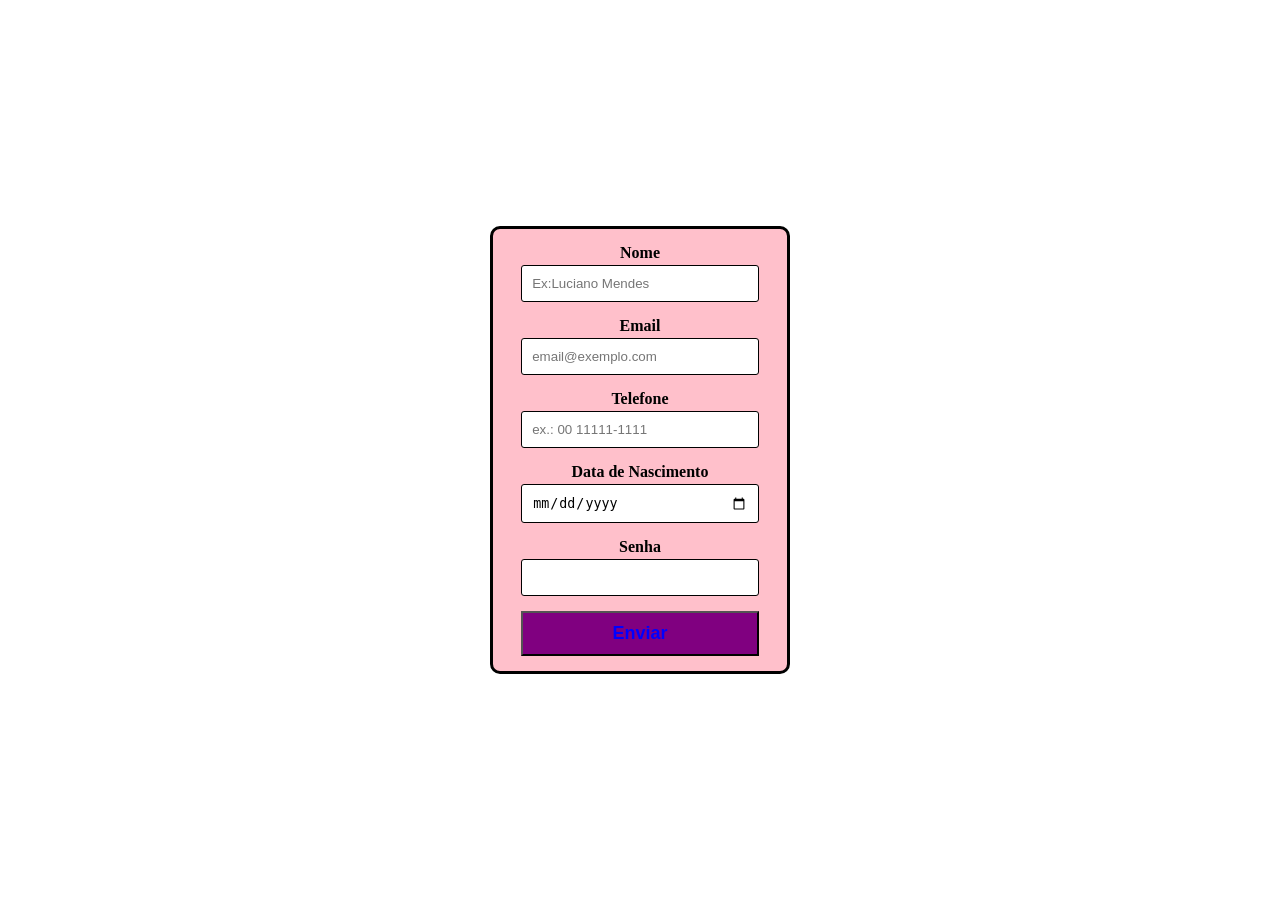
==== index.html @ cad4b4e9 "iniciando projetos" ====
<!DOCTYPE html>
<html>

<head>
  <title>Aula de Formulário</title>
  <link rel="stylesheet" href="style/index.css">
</head>

<body>
  <form>
    <label for="nome">Nome</label>
    <input type="text" id="nome" name="nome" required placeholder="Ex:Luciano Mendes" />

    <label for="email">Email</label>
    <input for="text" id="email" email="email" required placeholder="email@exemplo.com">

    <label for="telefone">Telefone</label>
    <input type="tel" name="telefone" id="telefone" required placeholder="ex.: 00 11111-1111">

    <label for="nascimento">Data de Nascimento</label>
    <input type="date" name="nascimento" id="nascimento" required>

    <label for="senha">Senha</label>
    <input type="password" name="senha" id="senha" required>

    <button type="submit" style="width: 90%; padding: 10px; cursor: pointer;">Enviar</button>
  </form>
</body>

</html>
---- style/index.css ----
/*reset*/
      * {
    box-sizing: border-box;
    margin: 0;
    padding: 0;
    }
      /*Body*/
      body{
        display: flex;
        justify-content: center;
        height: 100vh;
        align-items: center;
      }

      /*Formulário e componentes*/
       form{
         background-color:pink;
         width:300px ;
         margin: 15px;
         padding:15px ;
         border:3px solid black;
         border-radius:10px ;
         text-align: center;
       }  
        label {
         display:block;
         margin-bottom:3px ;
         color:black;
         font-weight:bold
       }
        input {
          width:90% ;
        padding:10px ;
        margin-bottom:15px;
        border: 1px solid black;
        border-radius: 3px;

       }
       button{
        background-color: purple;
        color: blue;
        font-weight: bold;
        font-size: 18px;
       }
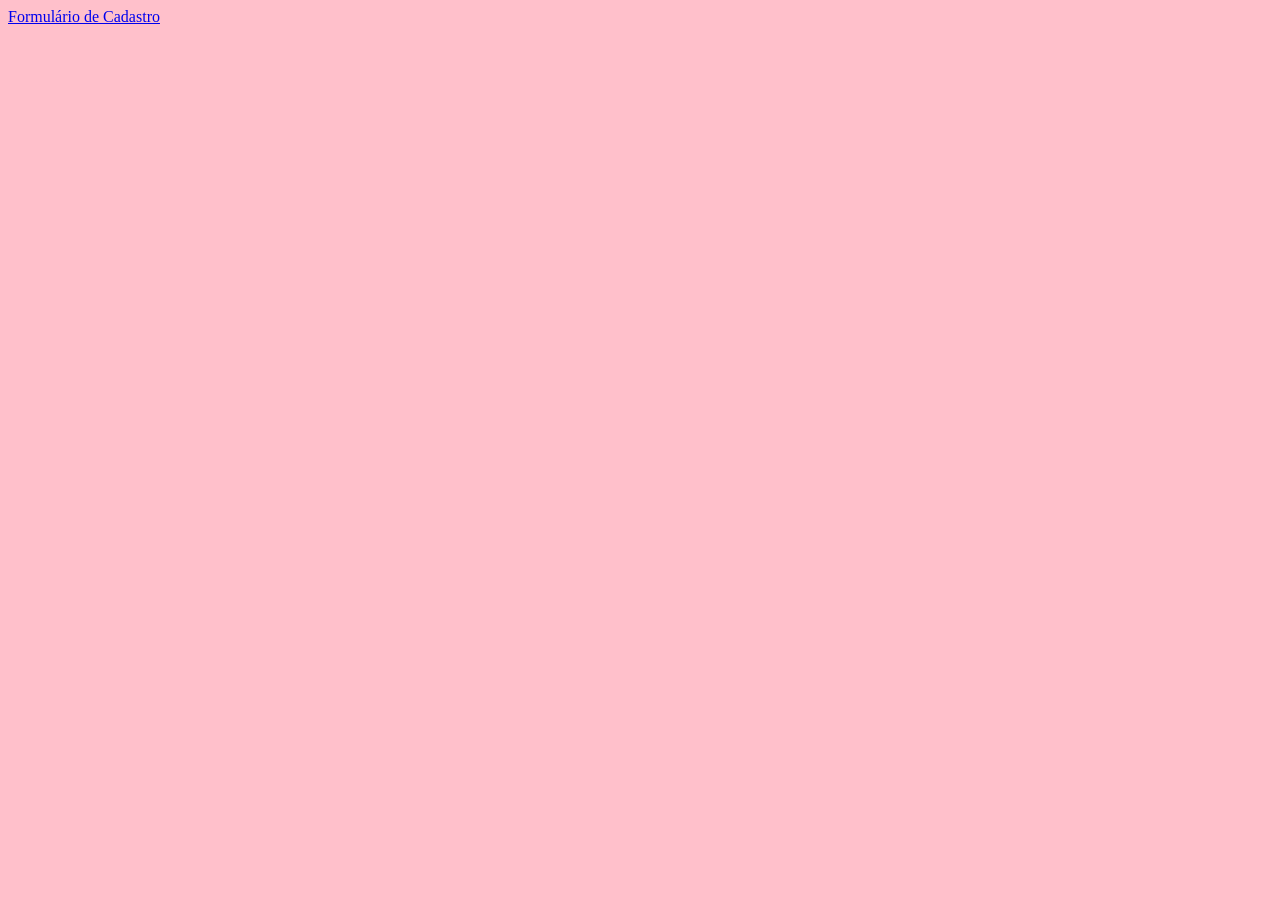
==== commit 924acd9f: "organizando nosso projeto" ====
--- a/index.html
+++ b/index.html
@@ -1,30 +1,21 @@
 <!DOCTYPE html>
-<html>
+<html lang="en">
 
 <head>
-  <title>Aula de Formulário</title>
+  <meta charset="UTF-8">
+  <meta name="viewport" content="width=device-width, initial-scale=1.0">
+  <title>Página Inicial</title>
   <link rel="stylesheet" href="style/index.css">
 </head>
 
 <body>
-  <form>
-    <label for="nome">Nome</label>
-    <input type="text" id="nome" name="nome" required placeholder="Ex:Luciano Mendes" />
-
-    <label for="email">Email</label>
-    <input for="text" id="email" email="email" required placeholder="email@exemplo.com">
-
-    <label for="telefone">Telefone</label>
-    <input type="tel" name="telefone" id="telefone" required placeholder="ex.: 00 11111-1111">
-
-    <label for="nascimento">Data de Nascimento</label>
-    <input type="date" name="nascimento" id="nascimento" required>
-
-    <label for="senha">Senha</label>
-    <input type="password" name="senha" id="senha" required>
-
-    <button type="submit" style="width: 90%; padding: 10px; cursor: pointer;">Enviar</button>
-  </form>
+  <header>
+    <nav>
+      <a href="/html/formulario.html">Formulário de Cadastro</a>
+      <a href=""></a>
+      <a href=""></a>
+    </nav>
+  </header>
 </body>
 
 </html>
--- a/style/index.css
+++ b/style/index.css
@@ -1,44 +1,3 @@
-/*reset*/
-      * {
-    box-sizing: border-box;
-    margin: 0;
-    padding: 0;
-    }
-      /*Body*/
-      body{
-        display: flex;
-        justify-content: center;
-        height: 100vh;
-        align-items: center;
-      }
-
-      /*Formulário e componentes*/
-       form{
-         background-color:pink;
-         width:300px ;
-         margin: 15px;
-         padding:15px ;
-         border:3px solid black;
-         border-radius:10px ;
-         text-align: center;
-       }  
-        label {
-         display:block;
-         margin-bottom:3px ;
-         color:black;
-         font-weight:bold
-       }
-        input {
-          width:90% ;
-        padding:10px ;
-        margin-bottom:15px;
-        border: 1px solid black;
-        border-radius: 3px;
-
-       }
-       button{
-        background-color: purple;
-        color: blue;
-        font-weight: bold;
-        font-size: 18px;
-       }+body{
+    background-color: pink;
+}
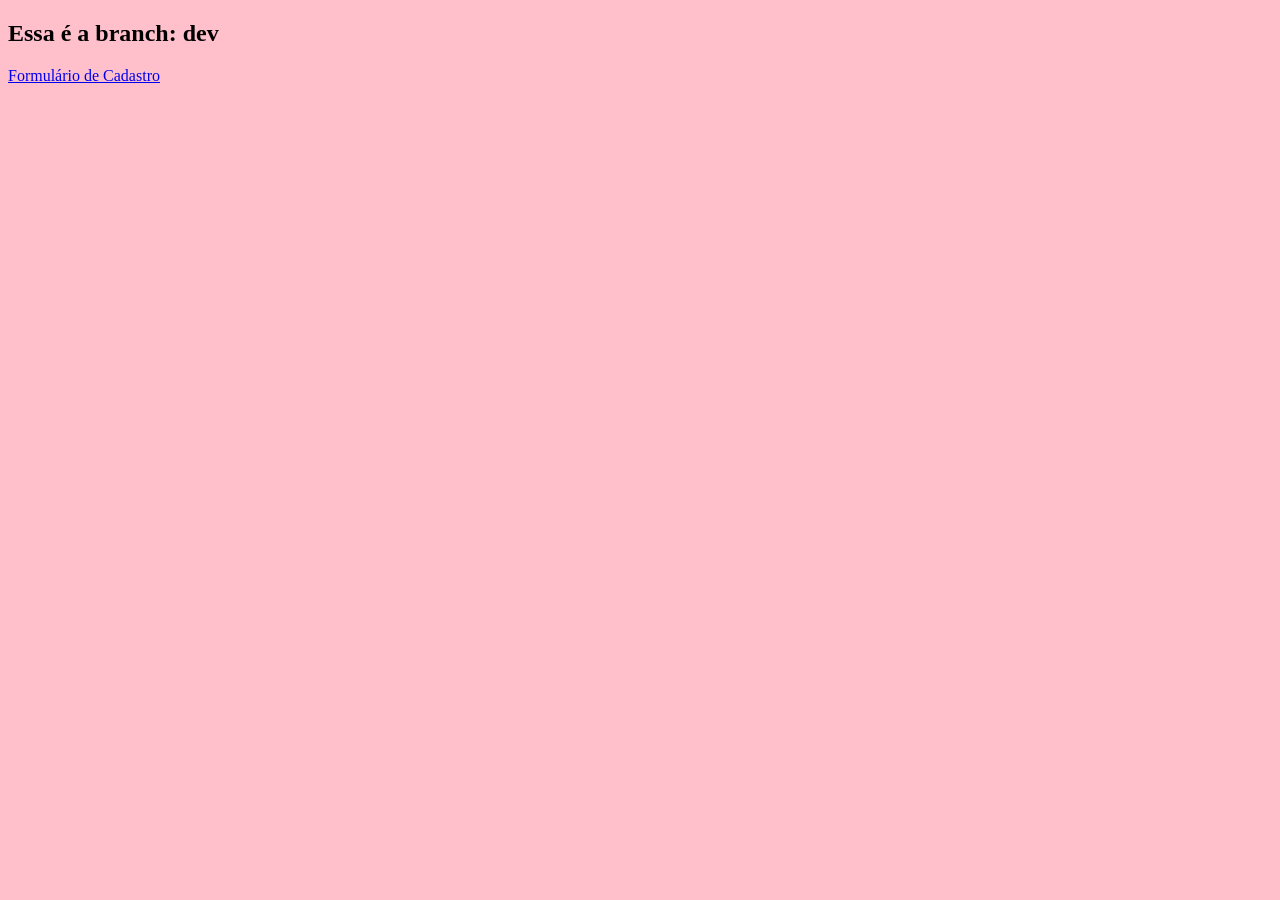
==== commit f98cb9e7: "atualizando index.html" ====
--- a/index.html
+++ b/index.html
@@ -9,6 +9,7 @@
 </head>
 
 <body>
+  <h2>Essa é a branch: dev</h2>
   <header>
     <nav>
       <a href="/html/formulario.html">Formulário de Cadastro</a>
--- a/style/index.css
+++ b/style/index.css
@@ -1,3 +1,3 @@
 body{
     background-color: pink;
-}+}
